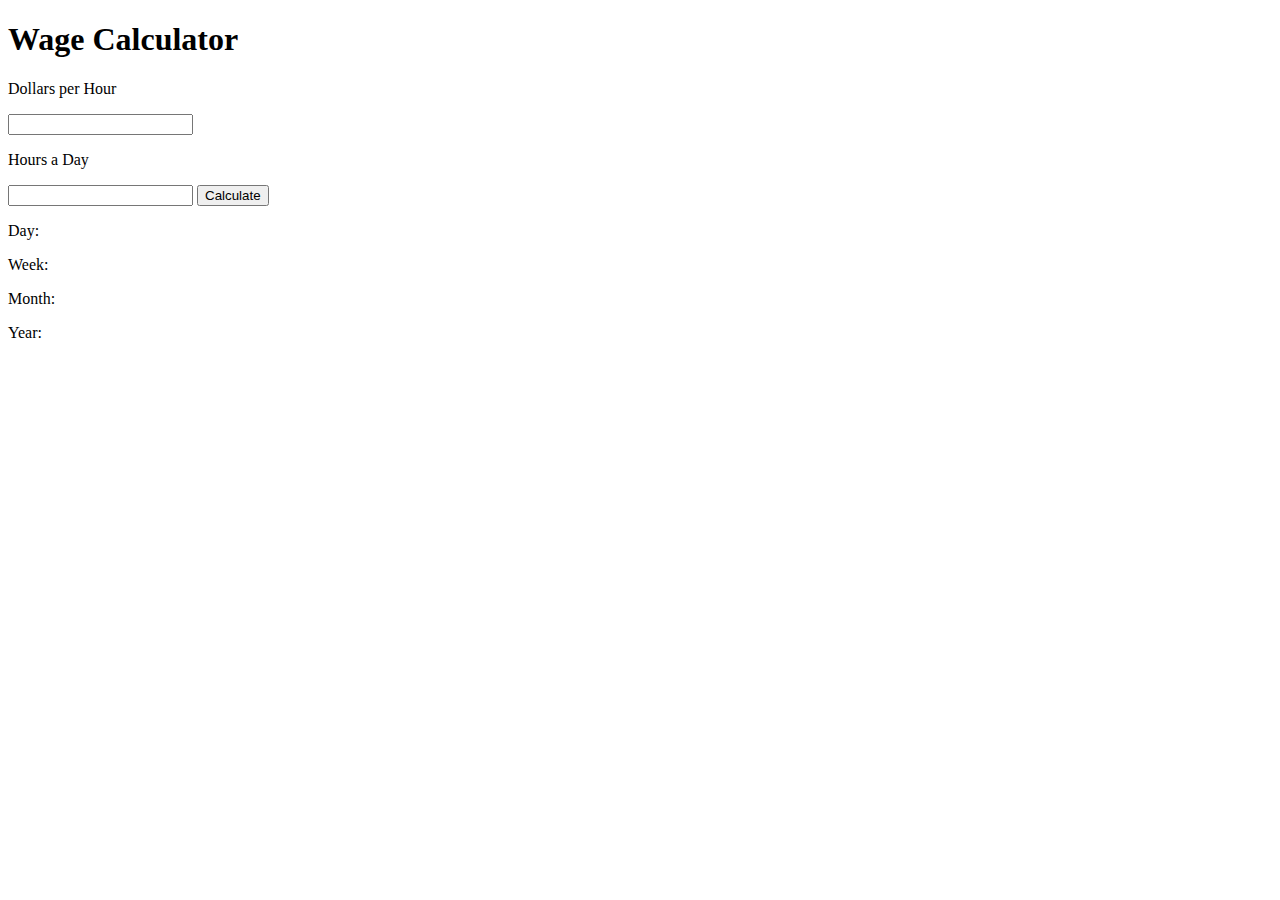
==== cal.html @ cc7a344a "first commit is adding a rough outline of the js and css files for the wage calculator" ====
<!DOCTYPE html>
<html lang="en-us">
<head>
    <meta charset="UTF-8" />
    <title>Wage Calculator</title>
</head>
<body>
<h1> Wage Calculator</h1>
<p>Dollars per Hour</p>
<input type="text" id="rate" ></input>
<p>Hours a Day</p>
<input type="text" id="hour" ></input>
<button id="btm">Calculate </button>
<p>Day: <span id="day"></span>  </p> 
<p>Week: <span id="week"></span>  </p> 
<p>Month: <span id="month"></span>  </p> 
<p>Year: <span id="year"></span>  </p> 
<script src="./assets/cal.js"></script>
</body>
</html>
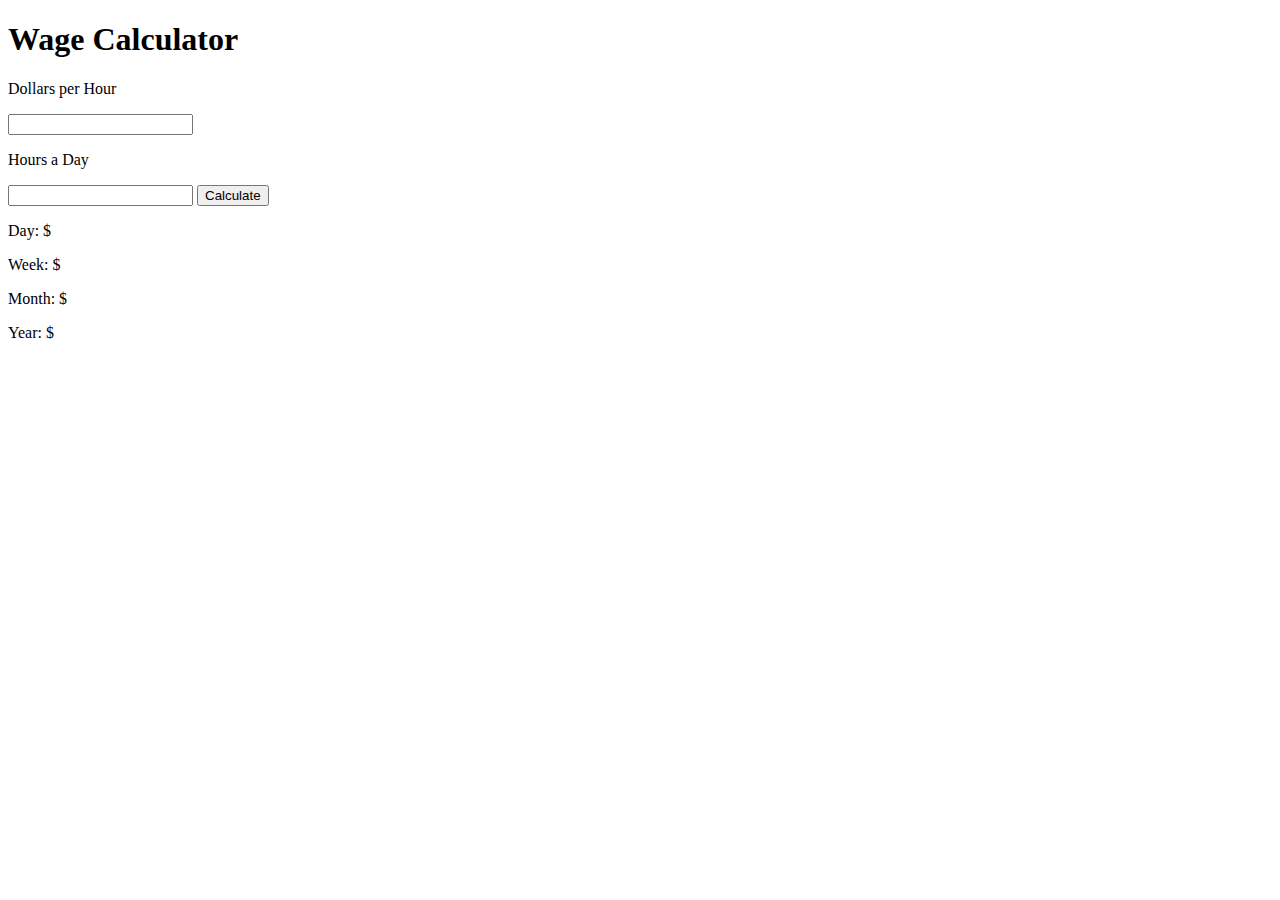
==== commit 0cf89a63: "added to cal html" ====
--- a/cal.html
+++ b/cal.html
@@ -3,18 +3,26 @@
 <head>
     <meta charset="UTF-8" />
     <title>Wage Calculator</title>
+    <link rel="stylesheet" href="./assets/cal.css">
 </head>
 <body>
-<h1> Wage Calculator</h1>
+    <div class="box">
+<h1 class="title"> Wage Calculator</h1>
+
+
 <p>Dollars per Hour</p>
 <input type="text" id="rate" ></input>
+
 <p>Hours a Day</p>
 <input type="text" id="hour" ></input>
+
 <button id="btm">Calculate </button>
-<p>Day: <span id="day"></span>  </p> 
-<p>Week: <span id="week"></span>  </p> 
-<p>Month: <span id="month"></span>  </p> 
-<p>Year: <span id="year"></span>  </p> 
+
+<p>Day: $<span id="day"></span>  </p> 
+<p>Week: $<span id="week"></span>  </p> 
+<p>Month: $<span id="month"></span>  </p> 
+<p>Year: $<span id="year"></span>  </p> 
+</div>
 <script src="./assets/cal.js"></script>
 </body>
 </html>